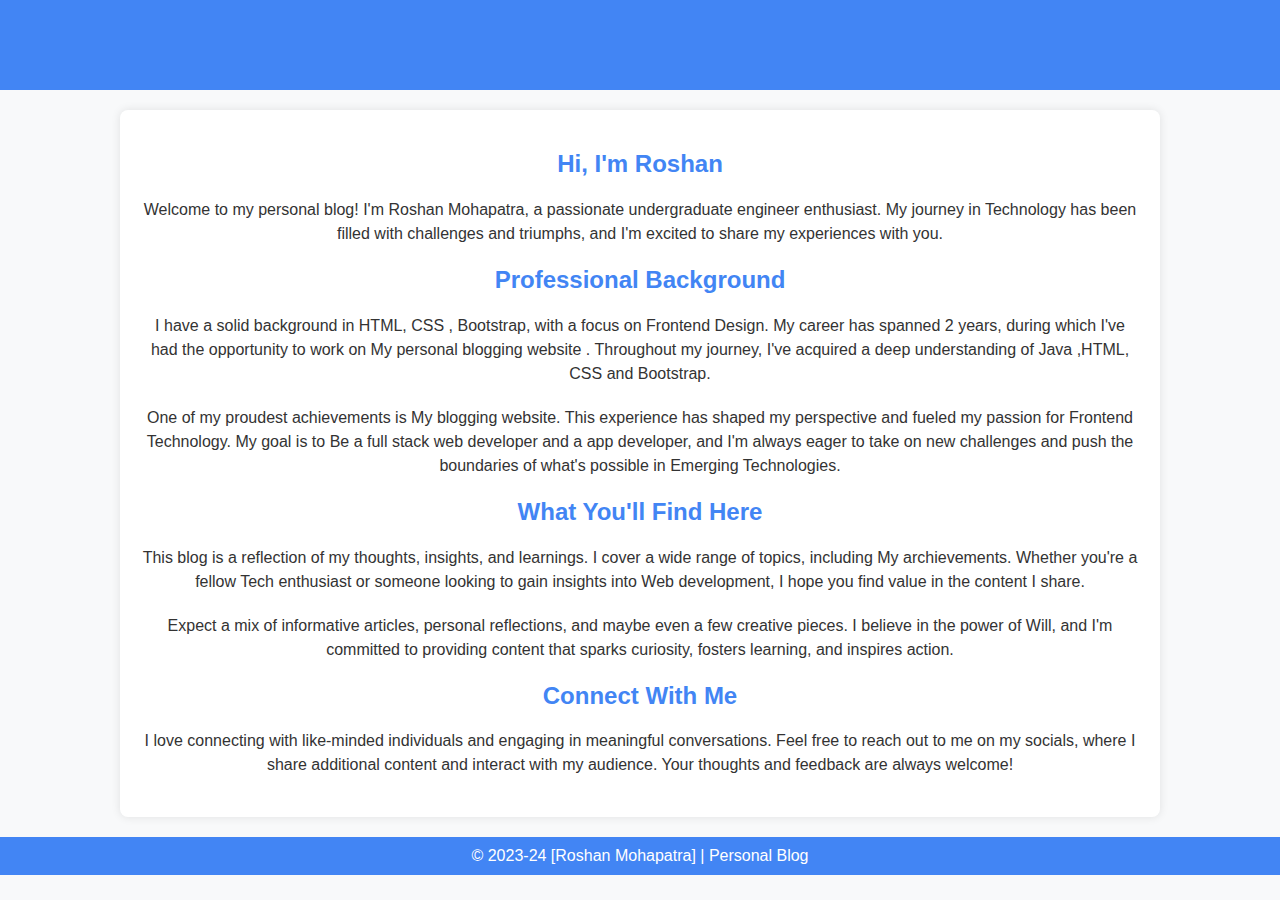
==== HyperLinks/About.html @ d52d1f6b "Add files via upload" ====
<!DOCTYPE html>
<html lang="en">
  <head>
    <meta charset="UTF-8" />
    <meta name="viewport" content="width=device-width, initial-scale=1.0" />
    <title>About Me - G_Blog_Updates</title>
    <style>
      body {
        font-family: "Arial", sans-serif;
        margin: 0;
        padding: 0;
        background-color: #f8f9fa;
        color: #333;
        text-align: center;
      }
      header {
        background-color: #4285f4;
        padding: 5px;
        color: #fff;
      }
      section {
        max-width: 1000px;
        margin: 20px auto;
        padding: 20px;
        background-color: #fff;
        box-shadow: 0 0 10px rgba(0, 0, 0, 0.1);
        border-radius: 8px;
      }
      h1,
      h2 {
        color: #4285f4;
      }
      p {
        font-size: 16px;
        line-height: 1.5;
        margin-bottom: 20px;
      }
      footer {
        padding: 10px;
        background-color: #4285f4;
        color: #fff;
      }
    </style>
  </head>

  <body>
    <header>
      <h1>About Me</h1>
    </header>
    <section>
      <h2>Hi, I'm Roshan</h2>
      <p>
        Welcome to my personal blog! I'm Roshan Mohapatra, a passionate
        undergraduate engineer enthusiast. My journey in Technology has been
        filled with challenges and triumphs, and I'm excited to share my
        experiences with you.
      </p>
      <h2>Professional Background</h2>
      <p>
        I have a solid background in HTML, CSS , Bootstrap, with a focus on
        Frontend Design. My career has spanned 2 years, during which I've had
        the opportunity to work on My personal blogging website . Throughout my
        journey, I've acquired a deep understanding of Java ,HTML, CSS and
        Bootstrap.
      </p>
      <p>
        One of my proudest achievements is My blogging website. This experience
        has shaped my perspective and fueled my passion for Frontend Technology.
        My goal is to Be a full stack web developer and a app developer, and I'm
        always eager to take on new challenges and push the boundaries of what's
        possible in Emerging Technologies.
      </p>
      <h2>What You'll Find Here</h2>
      <p>
        This blog is a reflection of my thoughts, insights, and learnings. I
        cover a wide range of topics, including My archievements. Whether you're
        a fellow Tech enthusiast or someone looking to gain insights into Web
        development, I hope you find value in the content I share.
      </p>
      <p>
        Expect a mix of informative articles, personal reflections, and maybe
        even a few creative pieces. I believe in the power of Will, and I'm
        committed to providing content that sparks curiosity, fosters learning,
        and inspires action.
      </p>
      <h2>Connect With Me</h2>
      <p>
        I love connecting with like-minded individuals and engaging in
        meaningful conversations. Feel free to reach out to me on my socials,
        where I share additional content and interact with my audience. Your
        thoughts and feedback are always welcome!
      </p>
    </section>
    <footer>&copy; 2023-24 [Roshan Mohapatra] | Personal Blog</footer>
  </body>
</html>
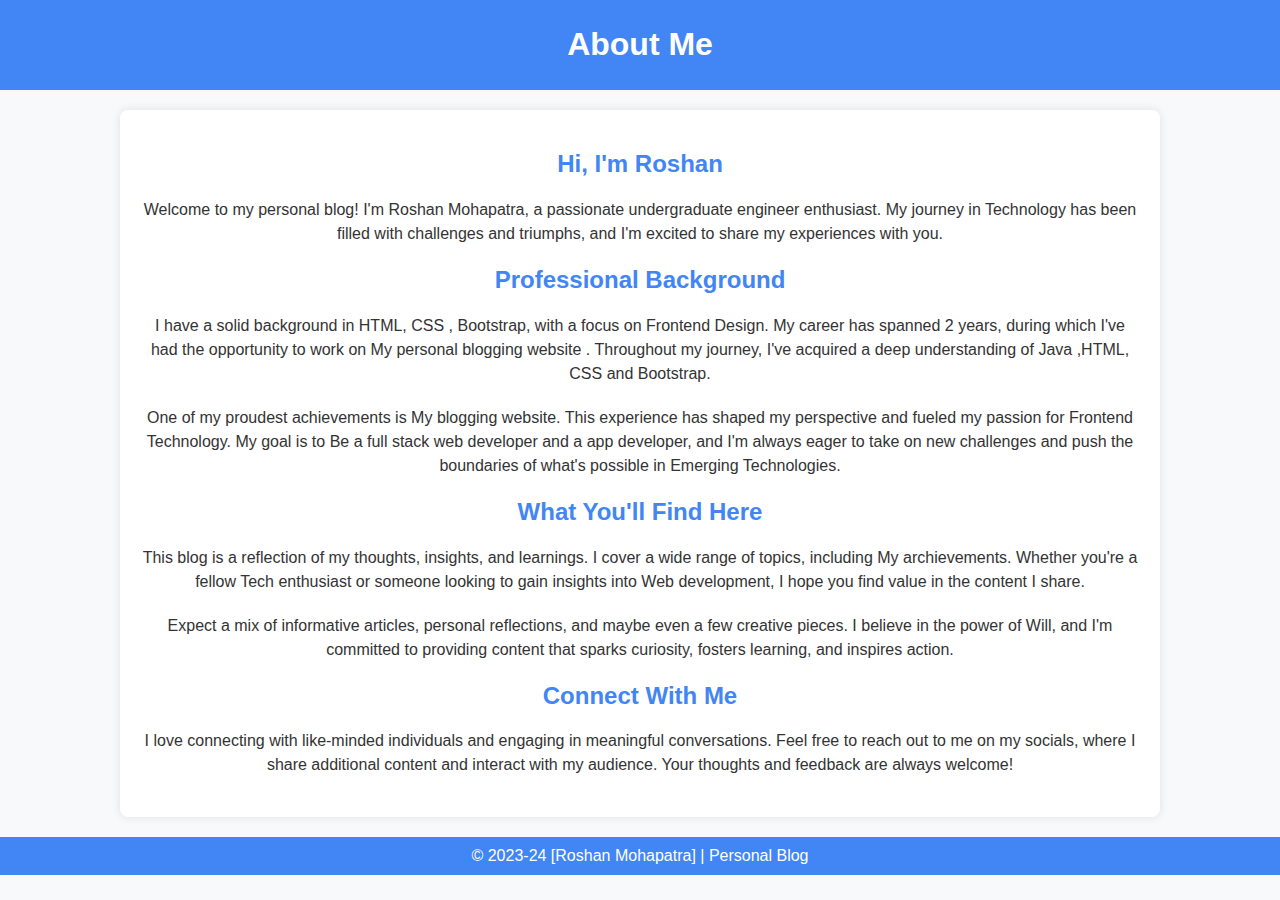
==== commit 8cb016f1: "Update About.html" ====
--- a/HyperLinks/About.html
+++ b/HyperLinks/About.html
@@ -26,7 +26,6 @@
         box-shadow: 0 0 10px rgba(0, 0, 0, 0.1);
         border-radius: 8px;
       }
-      h1,
       h2 {
         color: #4285f4;
       }
